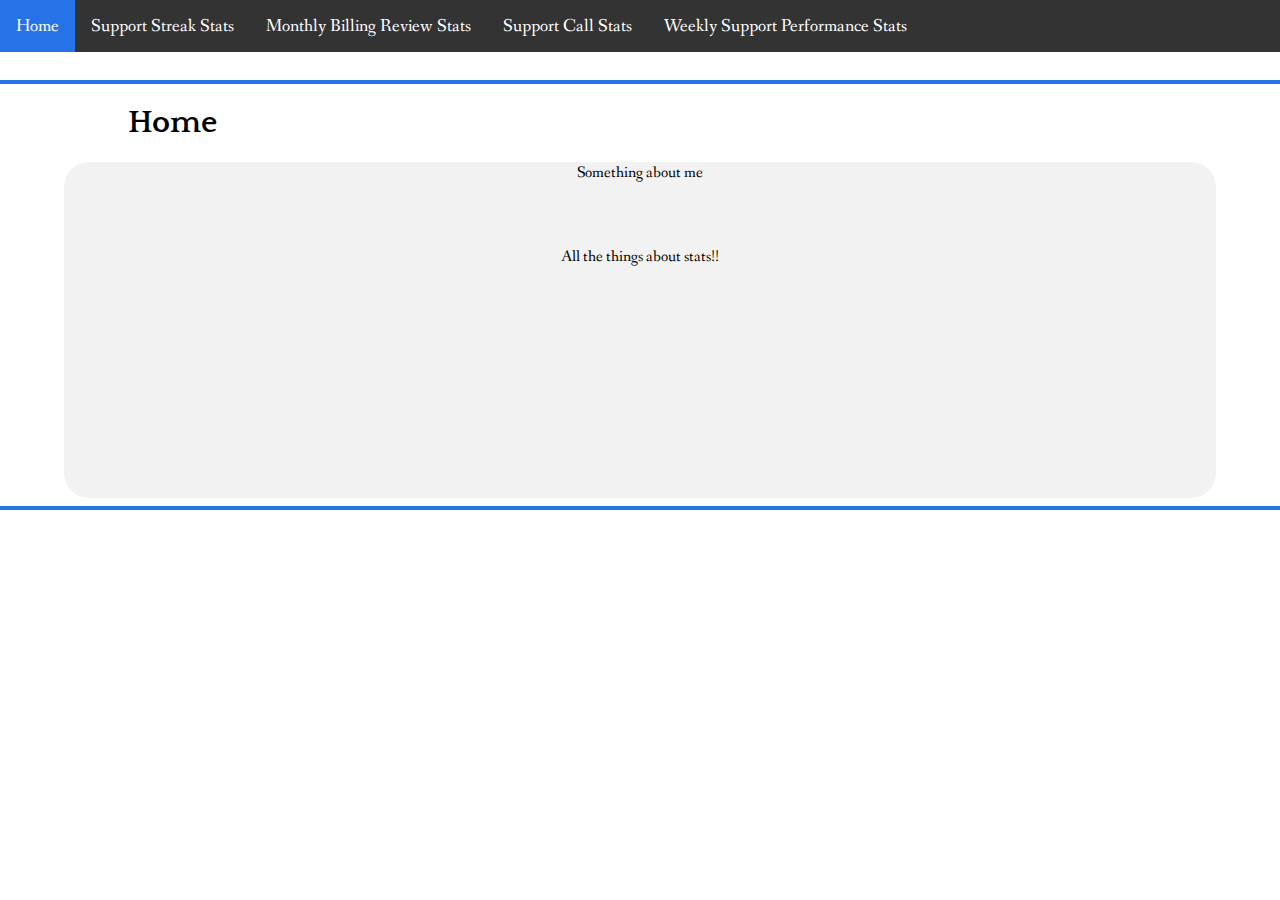
==== index.html @ d1092508 "iframe centering" ====
<!DOCTYPE html>
<html lang="en-US">

  <head>
    <meta charset="UTF-8">
    <title>WeekPerfStats</title>
    <link rel="stylesheet" type="text/css" href="styles.css" />
    <style>
        @import url('https://fonts.googleapis.com/css2?family=Quattrocento&display=swap');
        </style>
    <style>
        @import url('https://fonts.googleapis.com/css2?family=Fanwood+Text&display=swap');
        </style>
    <style>
        @import url('https://fonts.googleapis.com/css2?family=Comfortaa:wght@600&display=swap');
        </style>

<meta name="viewport" content="width=device-width, initial-scale=1">
<style>
body {margin:0;}

.main {
  padding: 16px;
  margin-top: 30px;
  height: 1500px; /* Used in this example to enable scrolling */
}
</style>          
</head>

<body>
    <div class="nav">     
        <ul class="navlist">
        <li class="navitem"> <a href=index.html>Home </a> </li>
        <li class="navitem"> <a href=GenStreak.html> Support Streak Stats </a></li>
        <li class="navitem"> <a href=BillingStats.html>  Monthly Billing Review Stats </a> </li>
        <li class="navitem"> <a href=GenCall.html>  Support Call Stats </a> </li>
        <li class="navitem"><a href=weekperfstats.html> Weekly Support Performance Stats </a> </li>
        </ul>
    </div>
  <div class="line">
    <br>
    <br>
    <br>
    <br>
    <hr>

  </div>  

<h1> Home</h1>
<div class="division1">
Something about me
<br>
<br>
<br>
<br>
All the things about stats!!
<br>
<br>
<br>
<br>
<br>
<br>
<br>
<br>
<br>
<br>
<br>
<br>
  </div>
  <hr>
</body>

</html>
---- styles.css ----
/* myStyle.css */
li {
  float: left;
}
ul {
  list-style-type: none;
  margin: 0;
  padding: 0;
  overflow: hidden;

}
iframe{
  width: 90%;
  margin-top: 15px;
  margin-bottom: 15px;
}
hr{
    height:4px;
    border-width:0;
    background-color: #2673e7;}
.nav {
    background-color: #303030;
    position: fixed;
    font-family: 'Fanwood Text', serif;
    overflow: hidden;
    background-color: #333;
    top: 0;
    width: 100%;
    display: flex;
    justify-content: space-between;
    color: #f2f2f2;
    font-size: 18px;}
body{
    background-color: #ffffff;
    color: black;
    height: 100%;
    font-family: 'Comfortaa', cursive;} 
h1{
    font-family: 'Quattrocento', serif;
    margin-left: 10%;}
.division1{ 
      border-radius: 25px;
      background-color: #f2f2f2;
      font-family: 'Fanwood Text', serif;
      text-align:center;
      width: 90%;
      height: 80%; 
      margin: auto; }
a{
color: black;}
  summary{
      color: black;}
  .navlist {
    list-style-type: none;
    margin: 40;
    padding: 0;}
  .navitem {
    display: inline;
  align-items: center;}
.historial {
  list-style-type: none;
  margin: 0;
  padding: 0;} 
.histitem {

  display: block;
  color: white;}
  li a {
    display: block;
    color: white;
    text-align: center;
    padding: 14px 16px;
    text-decoration: none;
  }
  
  li a:hover:not(.active) {
    background-color: #2673e7;
  }
  
  .active {
    background-color: #2673e7;
  }
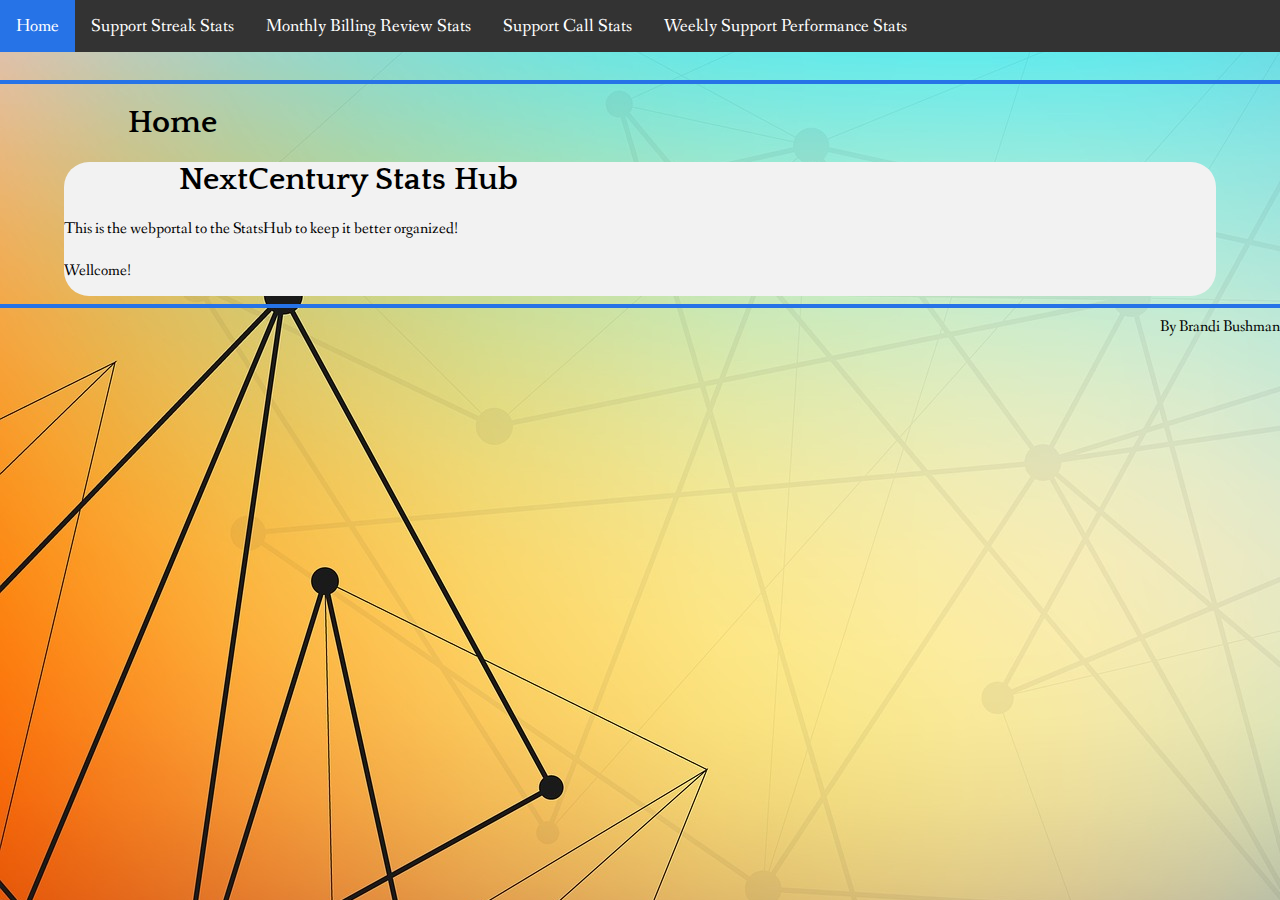
==== commit 1cd885c5: "Accordian" ====
--- a/index.html
+++ b/index.html
@@ -47,27 +47,20 @@
   </div>  
 
 <h1> Home</h1>
-<div class="division1">
-Something about me
-<br>
-<br>
-<br>
-<br>
-All the things about stats!!
-<br>
-<br>
-<br>
-<br>
-<br>
-<br>
-<br>
-<br>
-<br>
-<br>
-<br>
-<br>
+
+<div class="division2">
+<h1>NextCentury Stats Hub</h1>
+
+This is the webportal to the StatsHub to keep it better organized!
+<br> <br>
+Wellcome!
   </div>
+
+  
   <hr>
+  <div class=name> By Brandi Bushman </div>
+
+  
 </body>
 
 </html>--- a/styles.css
+++ b/styles.css
@@ -31,7 +31,9 @@
     color: #f2f2f2;
     font-size: 18px;}
 body{
-    background-color: #ffffff;
+  background-image: url(background-2462434_1920.jpg);
+    background-repeat: no-repeat;
+    background-attachment: fixed;
     color: black;
     height: 100%;
     font-family: 'Comfortaa', cursive;} 
@@ -46,6 +48,15 @@
       width: 90%;
       height: 80%; 
       margin: auto; }
+  .division2{ 
+    border-radius: 25px;
+    background-color: #f2f2f2;
+    font-family: 'Fanwood Text', serif;
+    text-align:left;
+    width: 90%;
+    height: 80%; 
+    padding-bottom: 15px;
+    margin: auto; }     
 a{
 color: black;}
   summary{
@@ -79,4 +90,13 @@
   
   .active {
     background-color: #2673e7;
-  }+  }
+  .name{font-family: 'Fanwood Text', serif;
+    text-align:right;
+
+  }
+  .dropdown{
+    padding: 15px;
+  }
+
+  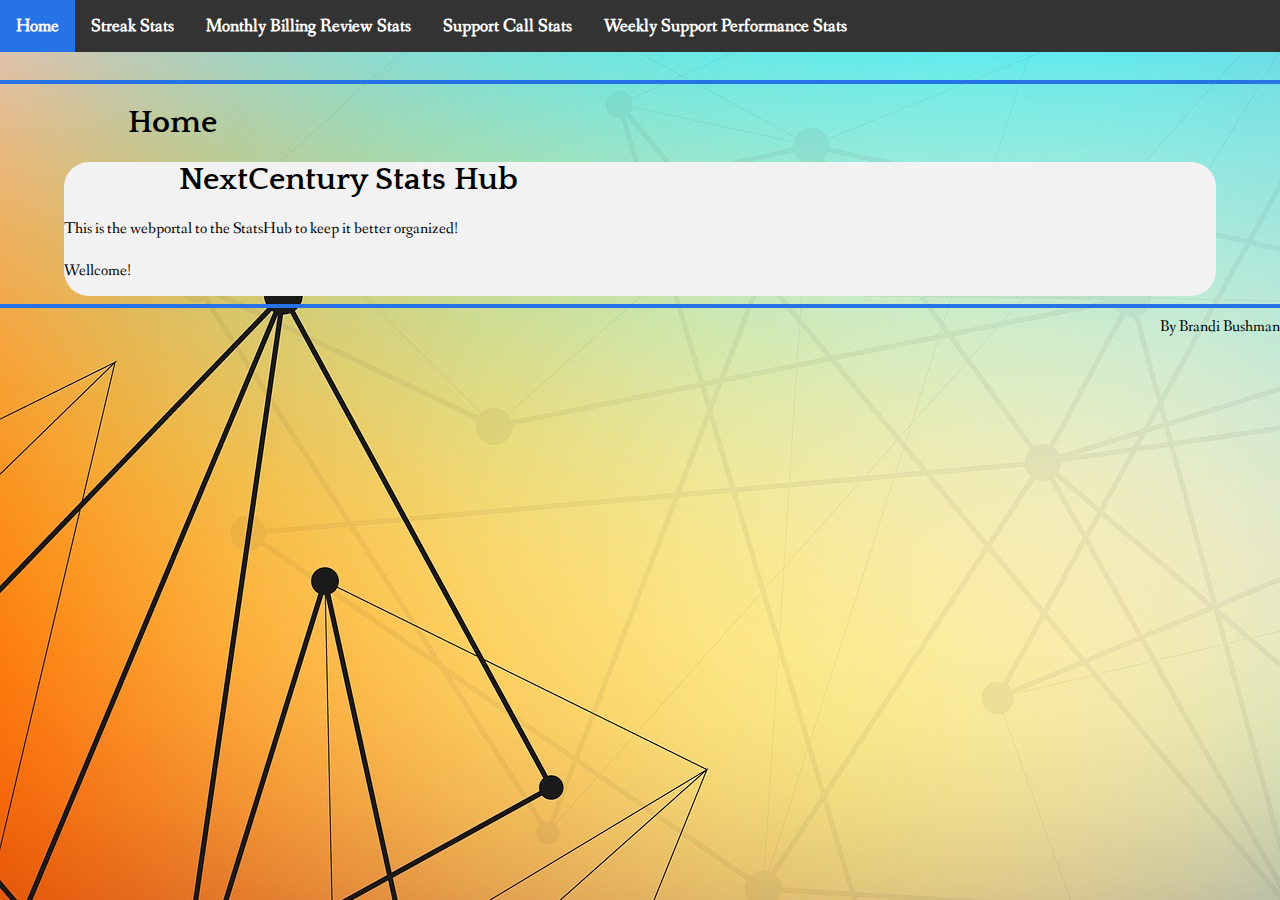
==== commit cc535c4d: "Monthly Call Accordian" ====
--- a/index.html
+++ b/index.html
@@ -30,11 +30,11 @@
 <body>
     <div class="nav">     
         <ul class="navlist">
-        <li class="navitem"> <a href=index.html>Home </a> </li>
-        <li class="navitem"> <a href=GenStreak.html> Support Streak Stats </a></li>
-        <li class="navitem"> <a href=BillingStats.html>  Monthly Billing Review Stats </a> </li>
-        <li class="navitem"> <a href=GenCall.html>  Support Call Stats </a> </li>
-        <li class="navitem"><a href=weekperfstats.html> Weekly Support Performance Stats </a> </li>
+          <li class="navitem"> <a href=index.html><b style=color:white> Home </b> </a> </li>
+          <li class="navitem"> <a href=GenStreak.html> <b style=color:white> Streak Stats </b></a></li>
+          <li class="navitem"> <a href=BillingStats.html><b style=color:white>  Monthly Billing Review Stats</b> </a> </li>
+          <li class="navitem"> <a href=GenCall.html> <b style=color:white> Support Call Stats </b></a> </li>
+          <li class="navitem"><a href=weekperfstats.html> <b style=color:white> Weekly Support Performance Stats </b></a> </li>
         </ul>
     </div>
   <div class="line">
--- a/styles.css
+++ b/styles.css
@@ -78,7 +78,7 @@
   color: white;}
   li a {
     display: block;
-    color: white;
+    color:black ;
     text-align: center;
     padding: 14px 16px;
     text-decoration: none;
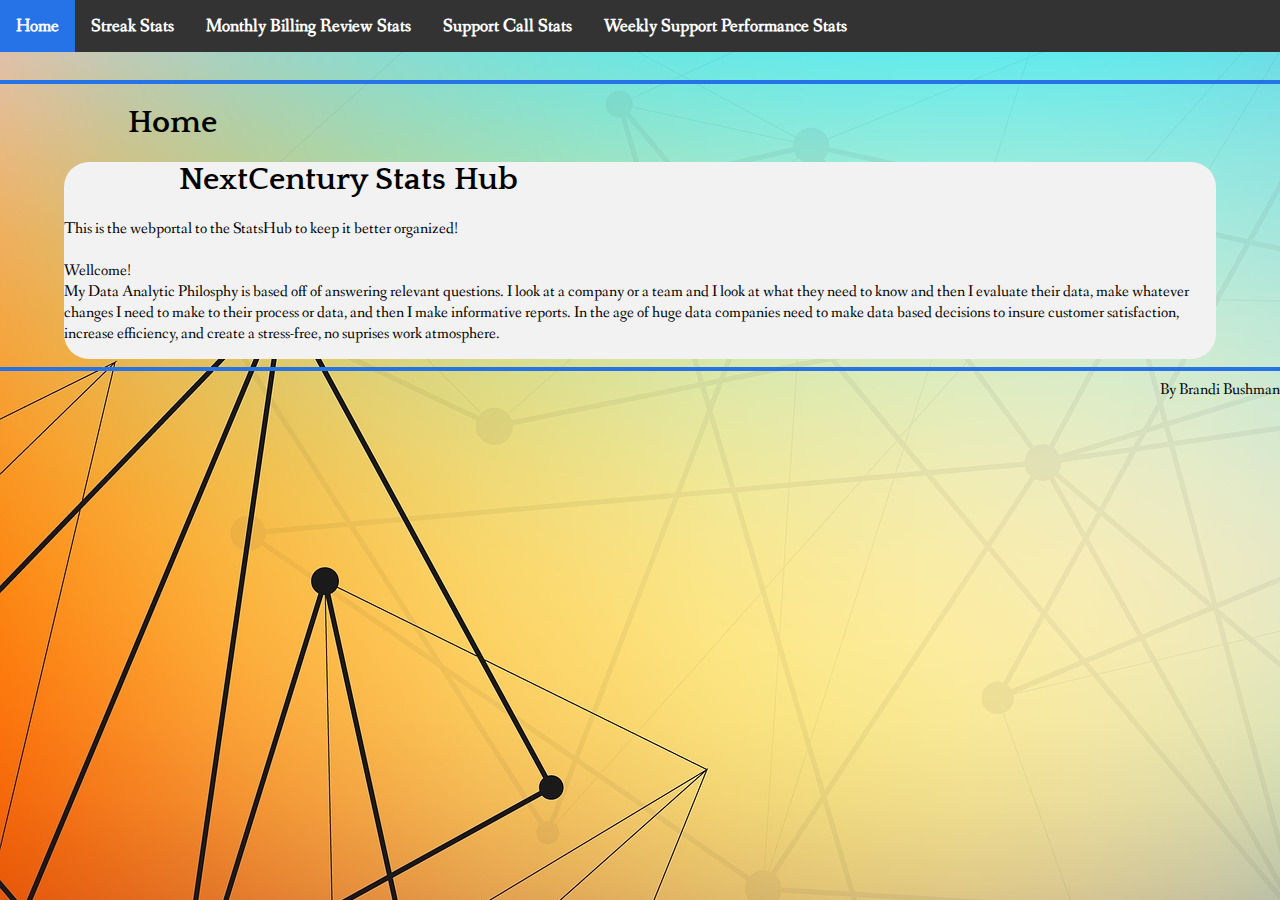
==== commit 82ee505b: "About me" ====
--- a/index.html
+++ b/index.html
@@ -54,6 +54,7 @@
 This is the webportal to the StatsHub to keep it better organized!
 <br> <br>
 Wellcome!
+<br> My Data Analytic Philosphy is based off of answering relevant questions. I look at a company or a team and I look at what they need to know and then I evaluate their data, make whatever changes I need to make to their process or data, and then I make informative reports. In the age of huge data companies need to make data based decisions to insure customer satisfaction, increase efficiency, and create a stress-free, no suprises work atmosphere. 
   </div>
 
   
--- a/styles.css
+++ b/styles.css
@@ -71,7 +71,8 @@
 .historial {
   list-style-type: none;
   margin: 0;
-  padding: 0;} 
+  padding: 0;
+color: black;} 
 .histitem {
 
   display: block;
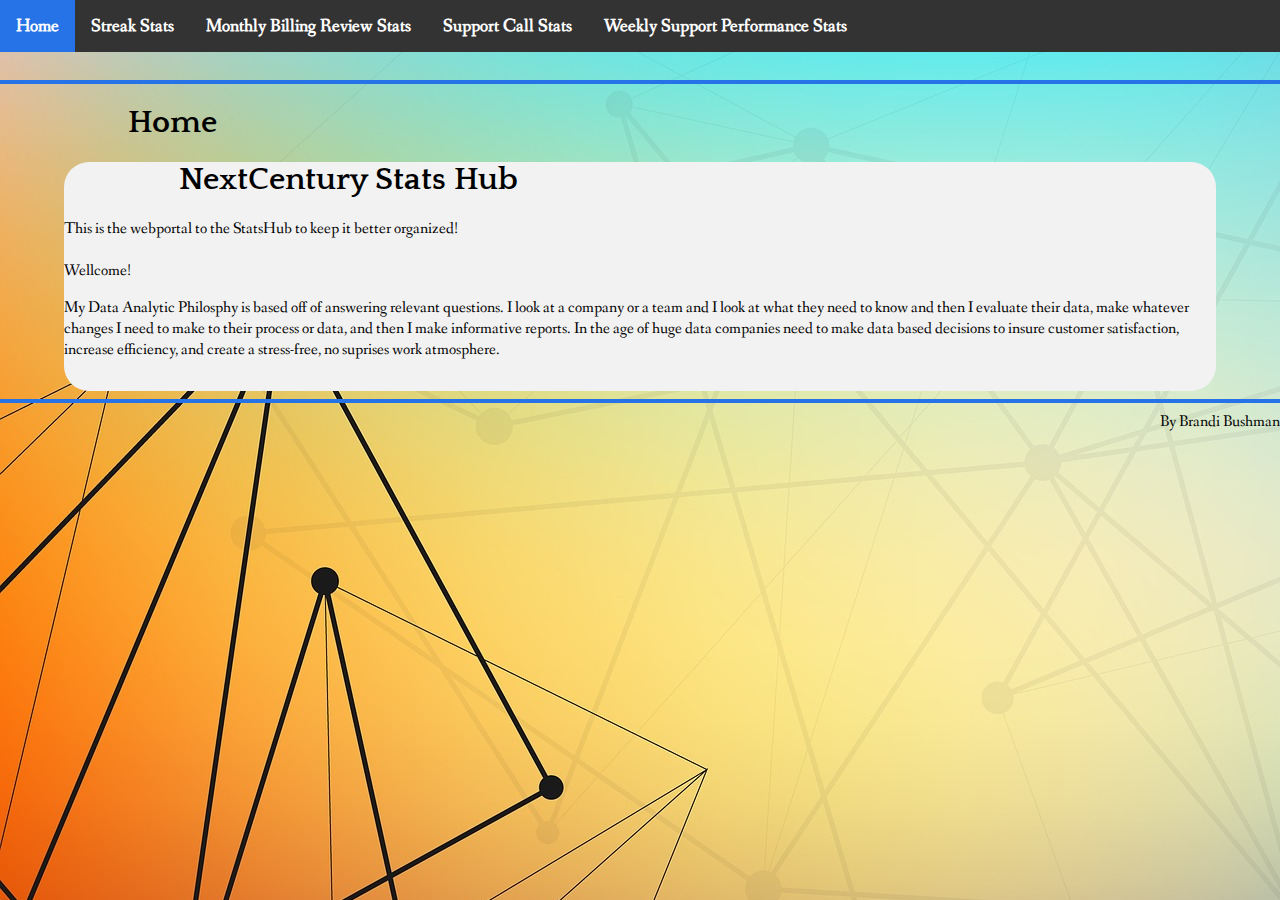
==== commit 06a8b26a: "Update index.html" ====
--- a/index.html
+++ b/index.html
@@ -54,7 +54,7 @@
 This is the webportal to the StatsHub to keep it better organized!
 <br> <br>
 Wellcome!
-<br> My Data Analytic Philosphy is based off of answering relevant questions. I look at a company or a team and I look at what they need to know and then I evaluate their data, make whatever changes I need to make to their process or data, and then I make informative reports. In the age of huge data companies need to make data based decisions to insure customer satisfaction, increase efficiency, and create a stress-free, no suprises work atmosphere. 
+<br> <p> My Data Analytic Philosphy is based off of answering relevant questions. I look at a company or a team and I look at what they need to know and then I evaluate their data, make whatever changes I need to make to their process or data, and then I make informative reports. In the age of huge data companies need to make data based decisions to insure customer satisfaction, increase efficiency, and create a stress-free, no suprises work atmosphere. </p>
   </div>
 
   
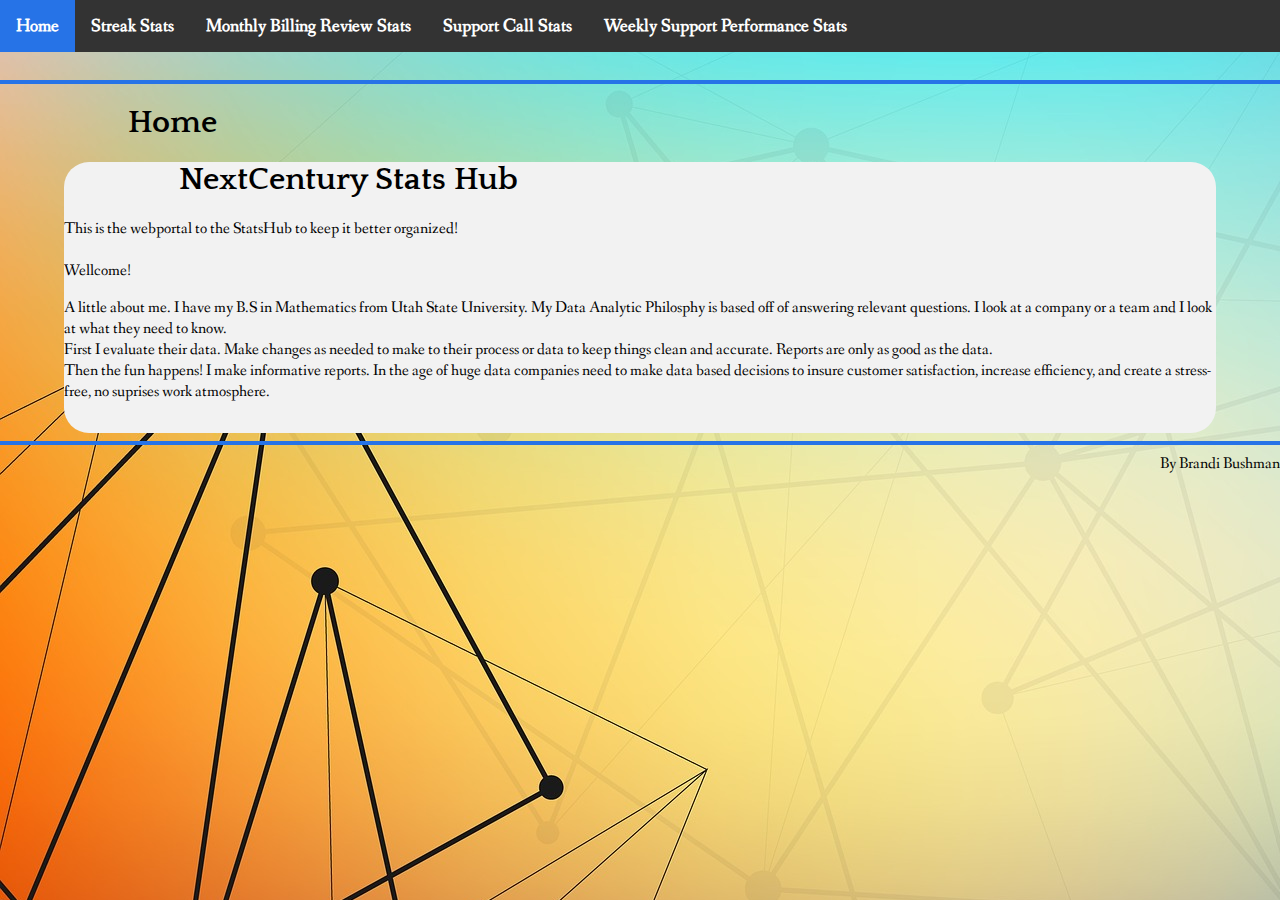
==== commit 369c03ea: "Update index.html" ====
--- a/index.html
+++ b/index.html
@@ -54,7 +54,8 @@
 This is the webportal to the StatsHub to keep it better organized!
 <br> <br>
 Wellcome!
-<br> <p> My Data Analytic Philosphy is based off of answering relevant questions. I look at a company or a team and I look at what they need to know and then I evaluate their data, make whatever changes I need to make to their process or data, and then I make informative reports. In the age of huge data companies need to make data based decisions to insure customer satisfaction, increase efficiency, and create a stress-free, no suprises work atmosphere. </p>
+<br>
+ <p> A little about me. I have my B.S in Mathematics from Utah State University. My Data Analytic Philosphy is based off of answering relevant questions. I look at a company or a team and I look at what they need to know. <br> First I evaluate their data. Make changes as needed to make to their process or data to keep things clean and accurate. Reports are only as good as the data. <br> Then the fun happens! I make informative reports. In the age of huge data companies need to make data based decisions to insure customer satisfaction, increase efficiency, and create a stress-free, no suprises work atmosphere. </p>
   </div>
 
   
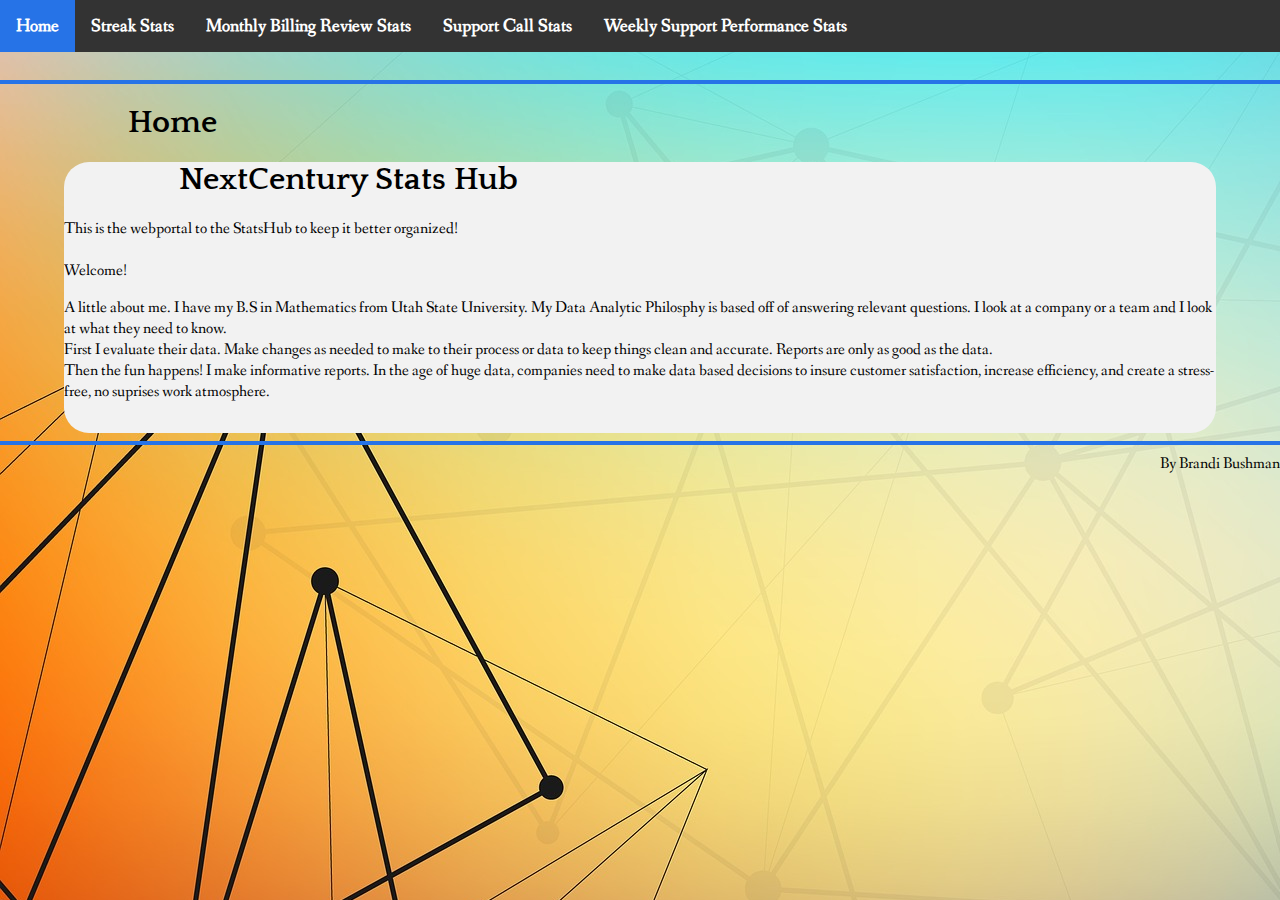
==== commit 3ded54bf: "Update index.html" ====
--- a/index.html
+++ b/index.html
@@ -53,9 +53,9 @@
 
 This is the webportal to the StatsHub to keep it better organized!
 <br> <br>
-Wellcome!
+Welcome!
 <br>
- <p> A little about me. I have my B.S in Mathematics from Utah State University. My Data Analytic Philosphy is based off of answering relevant questions. I look at a company or a team and I look at what they need to know. <br> First I evaluate their data. Make changes as needed to make to their process or data to keep things clean and accurate. Reports are only as good as the data. <br> Then the fun happens! I make informative reports. In the age of huge data companies need to make data based decisions to insure customer satisfaction, increase efficiency, and create a stress-free, no suprises work atmosphere. </p>
+ <p> A little about me. I have my B.S in Mathematics from Utah State University. My Data Analytic Philosphy is based off of answering relevant questions. I look at a company or a team and I look at what they need to know. <br> First I evaluate their data. Make changes as needed to make to their process or data to keep things clean and accurate. Reports are only as good as the data. <br> Then the fun happens! I make informative reports. In the age of huge data, companies need to make data based decisions to insure customer satisfaction, increase efficiency, and create a stress-free, no suprises work atmosphere. </p>
   </div>
 
   
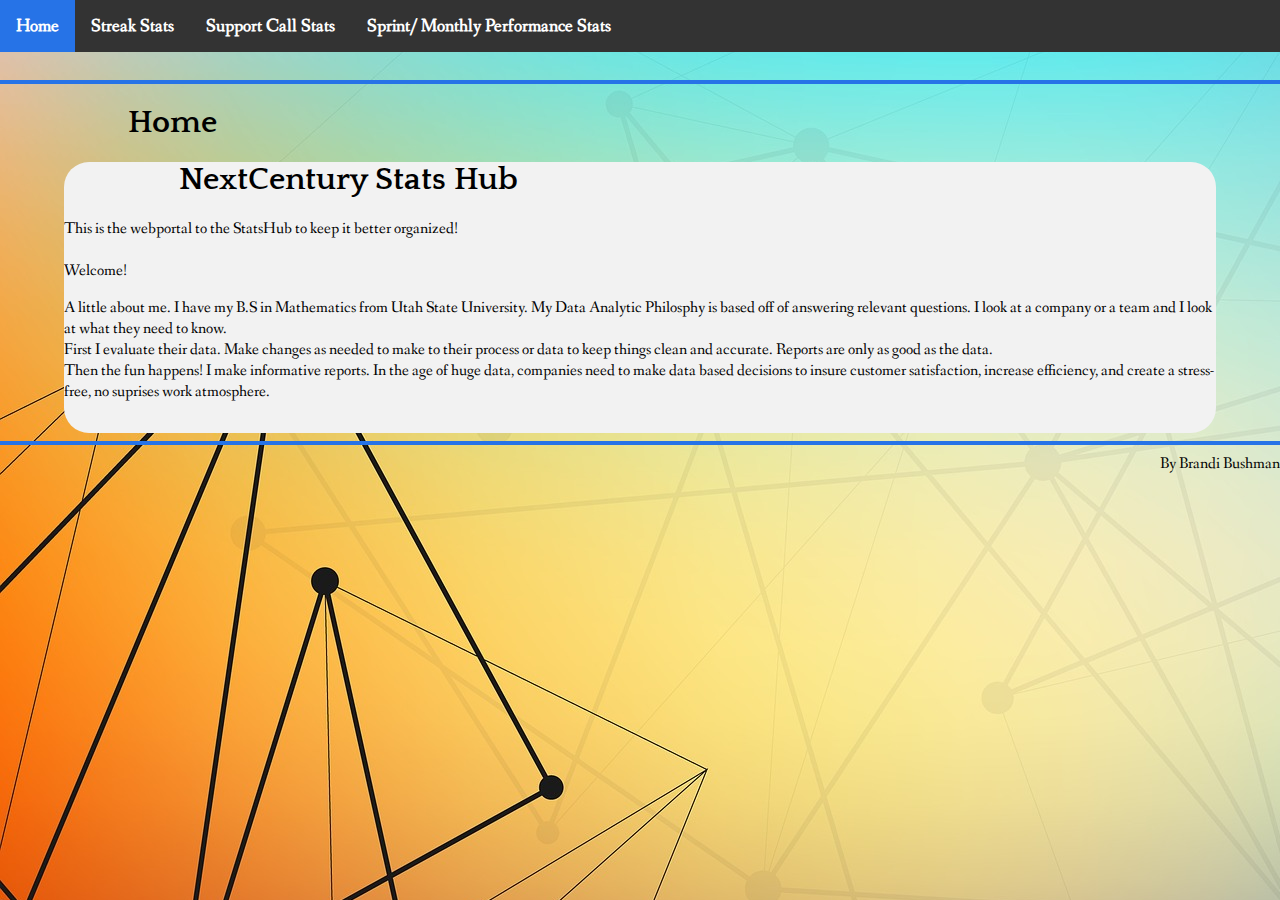
==== commit 4fd0c7bc: "Updating for MArch part 1" ====
--- a/index.html
+++ b/index.html
@@ -32,9 +32,9 @@
         <ul class="navlist">
           <li class="navitem"> <a href=index.html><b style=color:white> Home </b> </a> </li>
           <li class="navitem"> <a href=GenStreak.html> <b style=color:white> Streak Stats </b></a></li>
-          <li class="navitem"> <a href=BillingStats.html><b style=color:white>  Monthly Billing Review Stats</b> </a> </li>
+          
           <li class="navitem"> <a href=GenCall.html> <b style=color:white> Support Call Stats </b></a> </li>
-          <li class="navitem"><a href=weekperfstats.html> <b style=color:white> Weekly Support Performance Stats </b></a> </li>
+          <li class="navitem"><a href=weekperfstats.html> <b style=color:white> Sprint/ Monthly Performance Stats </b></a> </li>
         </ul>
     </div>
   <div class="line">
